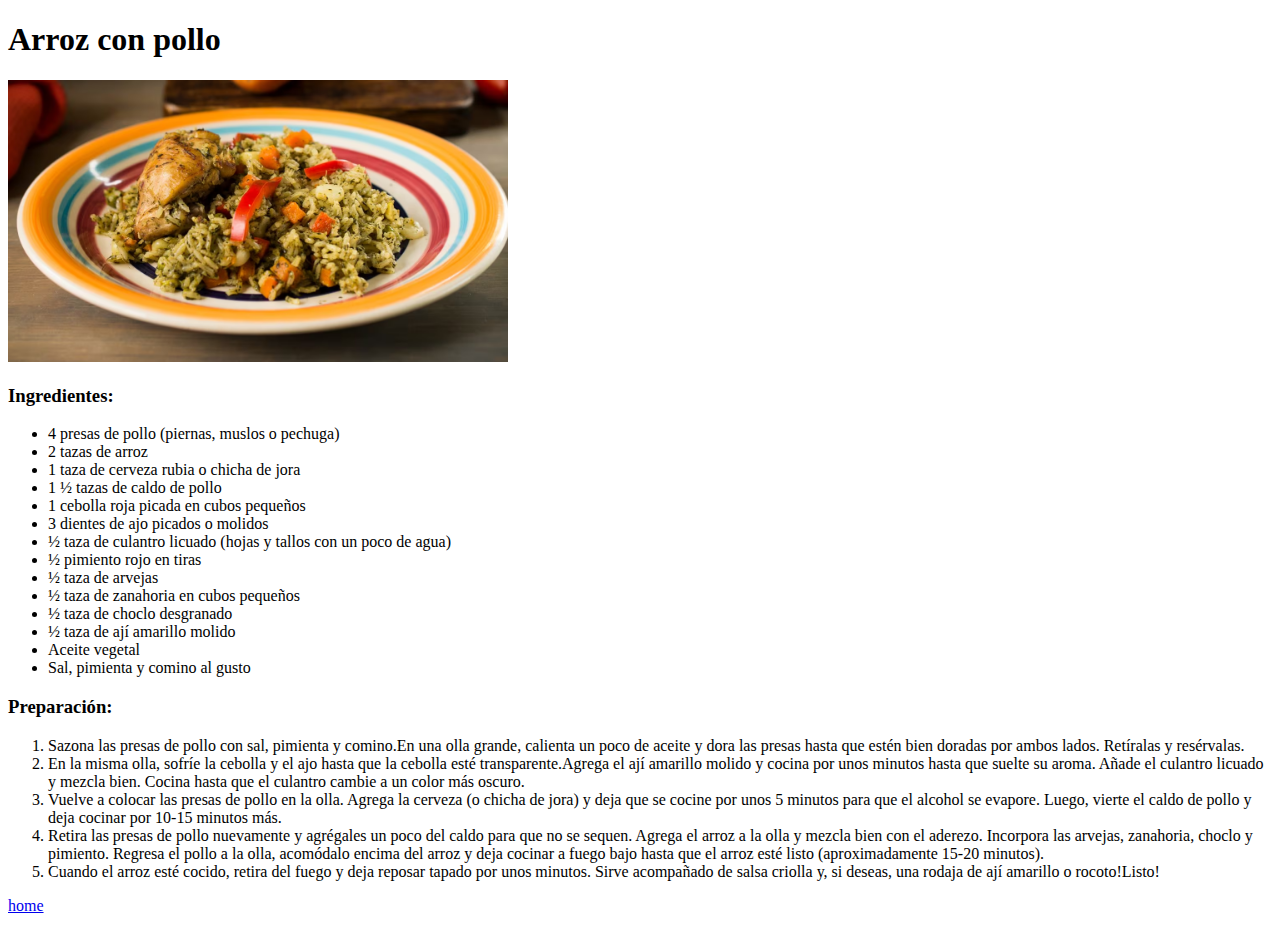
==== recipes/arroz-con-pollo.html @ 4c969522 "Se agrego recetas .html al proyecto" ====
<!DOCTYPE html>
<html lang="es">
    <head>
        <meta charset="utf-8">
        <title>Arroz con pollo</title>
    </head>
    <body>
        <h1>Arroz con pollo</h1>
        <img src="/images/arroz-con-pollo.avif" alt="foto comida de arroz con pollo" width="500">
        <h3>Ingredientes:</h3>
        <ul>
            <li>4 presas de pollo (piernas, muslos o pechuga)</li>
            <li>2 tazas de arroz</li>
            <li>1 taza de cerveza rubia o chicha de jora</li>
            <li>1 ½ tazas de caldo de pollo</li>
            <li>1 cebolla roja picada en cubos pequeños</li>
            <li>3 dientes de ajo picados o molidos</li>
            <li>½ taza de culantro licuado (hojas y tallos con un poco de agua)</li>
            <li>½ pimiento rojo en tiras</li>
            <li>½ taza de arvejas</li>
            <li>½ taza de zanahoria en cubos pequeños</li>
            <li>½ taza de choclo desgranado</li>
            <li>½ taza de ají amarillo molido</li>
            <li>Aceite vegetal</li>
            <li>Sal, pimienta y comino al gusto</li>

        </ul>
        <h3>Preparación:</h3>
        <ol>
            <li>Sazona las presas de pollo con sal, pimienta y comino.En una olla grande, calienta un poco de aceite y dora las presas hasta que estén bien doradas por ambos lados. Retíralas y resérvalas.</li>
            <li>En la misma olla, sofríe la cebolla y el ajo hasta que la cebolla esté transparente.Agrega el ají amarillo molido y cocina por unos minutos hasta que suelte su aroma.
                Añade el culantro licuado y mezcla bien. Cocina hasta que el culantro cambie a un color más oscuro.</li>
            <li>Vuelve a colocar las presas de pollo en la olla.
                Agrega la cerveza (o chicha de jora) y deja que se cocine por unos 5 minutos para que el alcohol se evapore.
                Luego, vierte el caldo de pollo y deja cocinar por 10-15 minutos más.</li>
            <li>Retira las presas de pollo nuevamente y agrégales un poco del caldo para que no se sequen.
                Agrega el arroz a la olla y mezcla bien con el aderezo.
                Incorpora las arvejas, zanahoria, choclo y pimiento.
                Regresa el pollo a la olla, acomódalo encima del arroz y deja cocinar a fuego bajo hasta que el arroz esté listo (aproximadamente 15-20 minutos).</li>
            <li>Cuando el arroz esté cocido, retira del fuego y deja reposar tapado por unos minutos.
                Sirve acompañado de salsa criolla y, si deseas, una rodaja de ají amarillo o rocoto!Listo!</li>
        </ol>
        
        <a href="/index.html">home</a>
        <br>
        <br>
        
    </body>


</html>
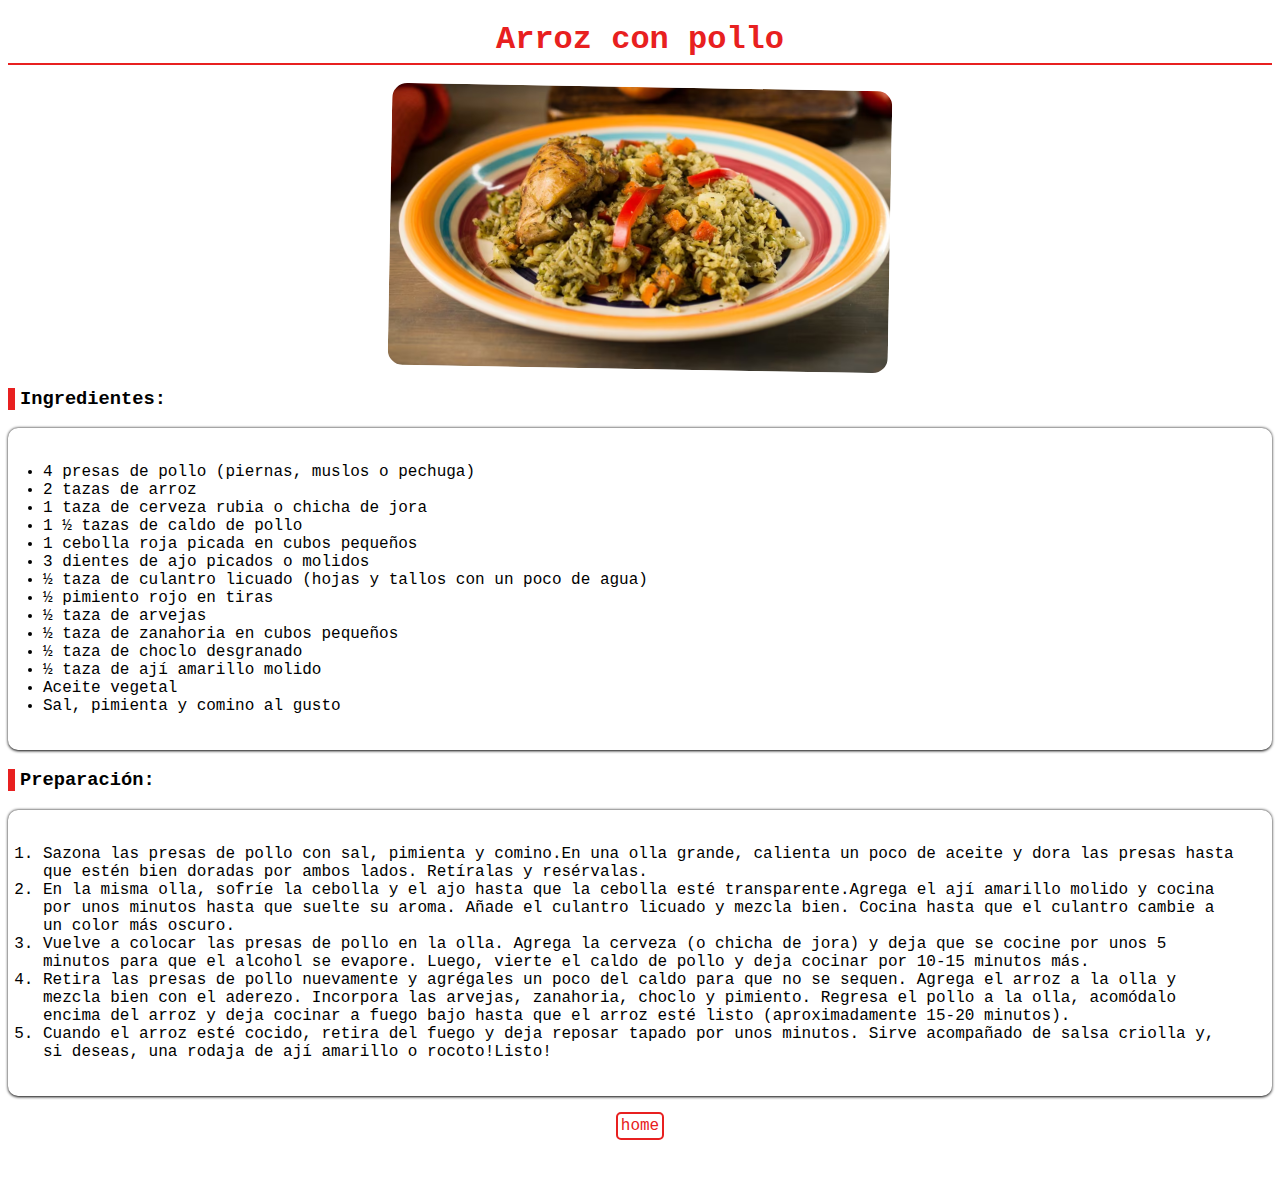
==== commit 66138a46: "Agregando CSS al proyecto" ====
--- a/recipes/arroz-con-pollo.html
+++ b/recipes/arroz-con-pollo.html
@@ -3,6 +3,7 @@
     <head>
         <meta charset="utf-8">
         <title>Arroz con pollo</title>
+        <link rel="stylesheet" href="/styles/recipes.css">
     </head>
     <body>
         <h1>Arroz con pollo</h1>
@@ -41,10 +42,10 @@
                 Sirve acompañado de salsa criolla y, si deseas, una rodaja de ají amarillo o rocoto!Listo!</li>
         </ol>
         
-        <a href="/index.html">home</a>
+        <a href="../index.html">home</a>
         <br>
         <br>
-        
+
     </body>
 
 
--- a/styles/recipes.css
+++ b/styles/recipes.css
@@ -0,0 +1,75 @@
+
+:root{
+
+    --color-rojo:#e82020;
+    --linea:rgb(175, 76, 76);
+
+}
+
+
+*{
+    font-family: 'Courier New', Courier, monospace;
+}
+
+
+
+h1{
+    border-bottom: 2px solid ;  
+    padding-bottom: 5px;
+    text-align: center;
+    color: var(--color-rojo);
+    
+
+}
+
+
+img{
+
+    border-radius: 15px;
+    transform: rotate(1deg);
+    box-shadow: 1px 2px 4px 0px var(color--linea);
+    display: block;
+    margin: auto;
+    transition: transform 0.3s;
+
+
+}
+
+img:hover{
+    transform: scale(1.02);
+}
+
+
+h3{
+    border-left: 7px solid var(--color-rojo);
+    padding-left: 5px;
+}
+
+ul,ol{
+    border-radius: 10px;
+    box-shadow: 0px 0.5px 3px;
+    padding:35px;
+
+}
+
+
+a{
+    width: fit-content;
+    display: block;
+    margin: auto;
+    border: 2px solid;
+    border-radius: 5px;
+    padding: 0.2rem;
+    border-color: #e82020;
+    color:var(--color-rojo);
+    text-decoration: none;
+   
+}
+
+a:hover{
+
+    background-color: var(--color-rojo);
+    color: white;
+
+    
+}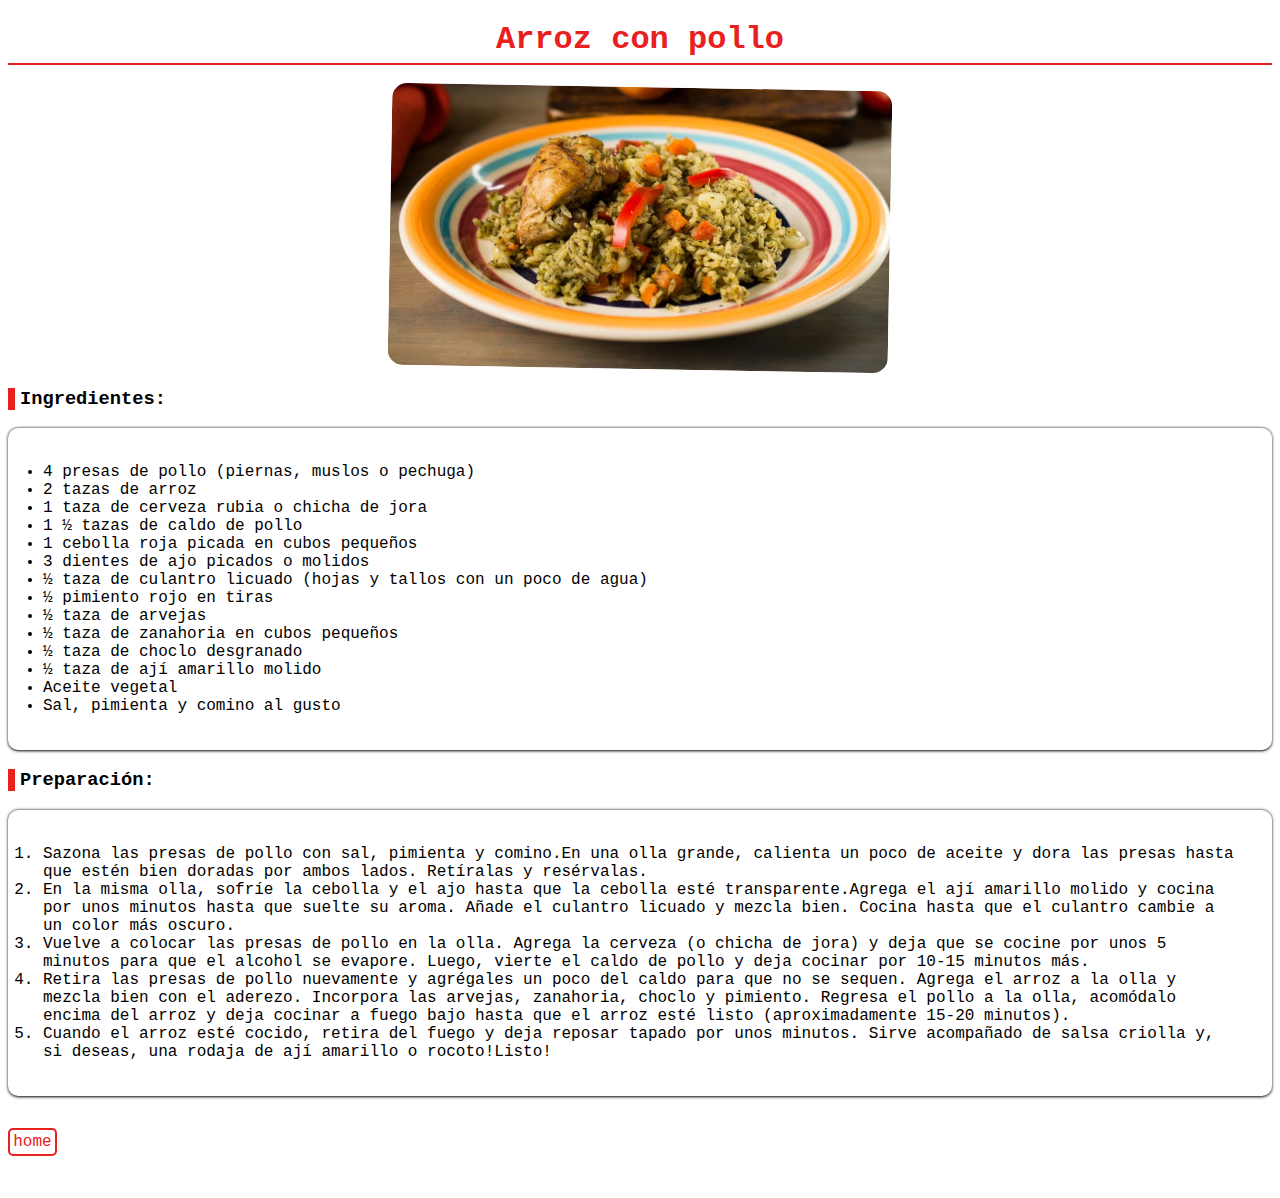
==== commit 10bec668: "Correción de rutas" ====
--- a/recipes/arroz-con-pollo.html
+++ b/recipes/arroz-con-pollo.html
@@ -3,7 +3,7 @@
     <head>
         <meta charset="utf-8">
         <title>Arroz con pollo</title>
-        <link rel="stylesheet" href="/styles/recipes.css">
+        <link rel="stylesheet" href="../styles/recipes.css">
     </head>
     <body>
         <h1>Arroz con pollo</h1>
--- a/styles/recipes.css
+++ b/styles/recipes.css
@@ -53,10 +53,10 @@
 }
 
 
-a{
-    width: fit-content;
-    display: block;
-    margin: auto;
+a{  
+    display: inline-block;
+    margin: 1rem auto;
+    
     border: 2px solid;
     border-radius: 5px;
     padding: 0.2rem;
